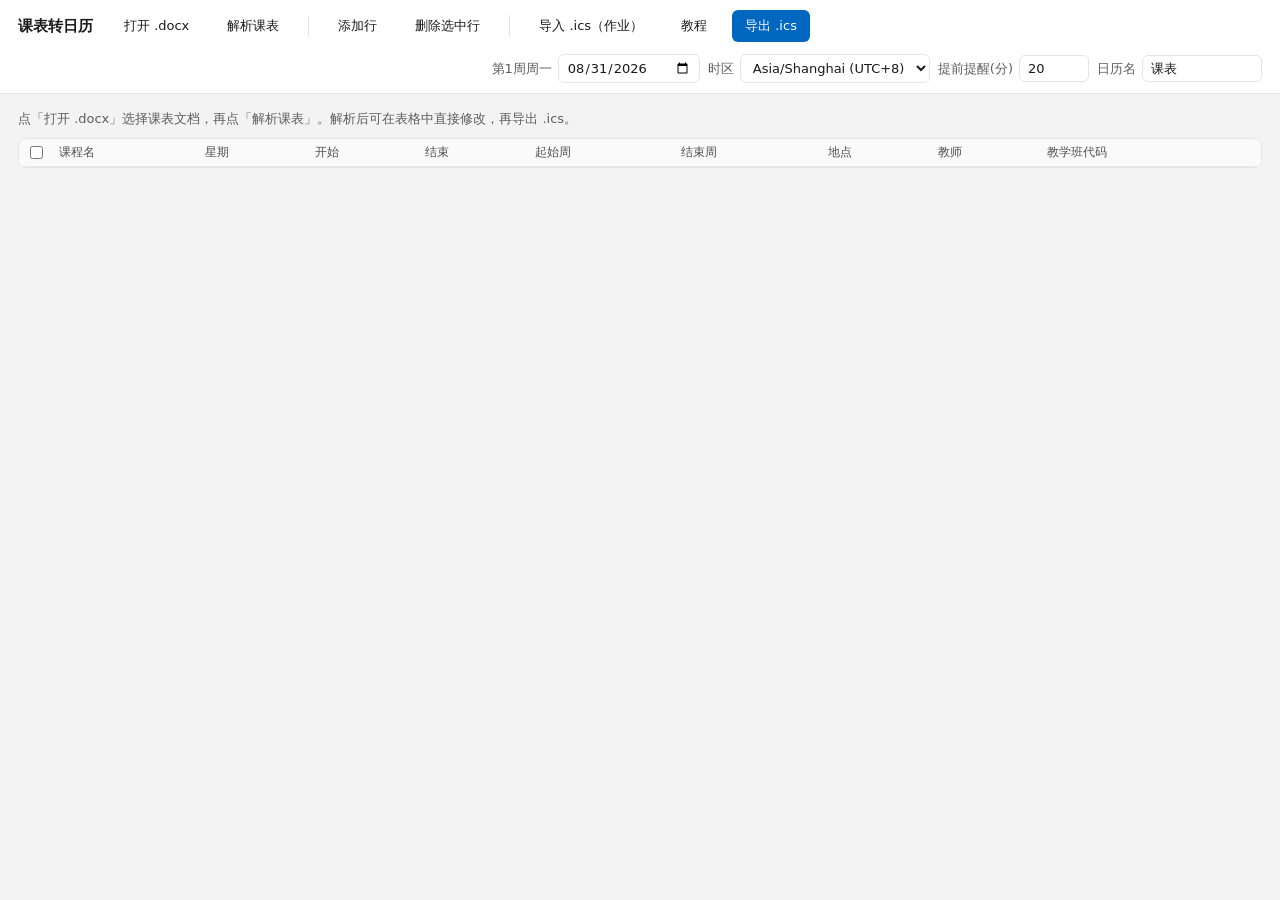
==== index.html @ 14f65624 "Add files via upload" ====
<!DOCTYPE html>
<html lang="zh-CN">
<head>
<meta charset="UTF-8">
<meta name="viewport" content="width=device-width, initial-scale=1.0">
<title>课表转日历 — docx → Outlook .ics</title>
<link rel="stylesheet" href="style.css">
</head>
<body>
<header>
  <span class="title">课表转日历</span>
  <input type="file" id="fileInput" accept=".docx" style="display:none">
  <input type="file" id="icsInput" accept=".ics" style="display:none">
  <button class="btn" id="btnOpen">打开 .docx</button>
  <button class="btn" id="btnParse">解析课表</button>
  <span class="sep"></span>
  <button class="btn" id="btnAdd">添加行</button>
  <button class="btn danger" id="btnDel">删除选中行</button>
  <span class="sep"></span>
  <button class="btn" id="btnImportIcs">导入 .ics（作业）</button>
  <button class="btn" id="btnTutorial">教程</button>
  <button class="btn primary" id="btnExport">导出 .ics</button>

  <div class="settings">
    <label>第1周周一 <input type="date" id="firstMon" value="2026-08-31"></label>
    <label>时区
      <select id="tz">
        <option value="Asia/Shanghai">Asia/Shanghai (UTC+8)</option>
        <option value="floating">不指定时区（浮动）</option>
      </select>
    </label>
    <label>提前提醒(分) <input type="number" id="remind" value="20" min="0" max="240" style="width:70px"></label>
    <label>日历名 <input type="text" id="calName" value="课表" style="width:120px"></label>
  </div>
</header>

<main>
  <div class="hint" id="hint">点「打开 .docx」选择课表文档，再点「解析课表」。解析后可在表格中直接修改，再导出 .ics。</div>
  <div class="table-wrap">
    <table id="grid">
      <thead>
        <tr>
          <th class="ctr"><input type="checkbox" id="checkAll" title="全选"></th>
          <th>课程名</th><th>星期</th><th>开始</th><th>结束</th>
          <th>起始周</th><th>结束周</th><th>地点</th><th>教师</th><th>教学班代码</th>
        </tr>
      </thead>
      <tbody id="tbody"></tbody>
    </table>
  </div>
</main>

<dialog class="modal" id="modal">
  <div class="modal-head"><span>使用教程</span><button class="btn" id="modalClose">我知道了</button></div>
  <div class="modal-body">
    <h3>课表转日历 · 使用教程</h3>
    <p>把教务系统导出的 Word 课表（.docx）转换成 Outlook 日历（.ics）。流程：导出课表(.docx) → 打开 → 解析 → 校对 → 设置 → 导出 .ics → 导入 Outlook。</p>
    <h3>0. 先从 i西湖 导出课表（得到 .docx）</h3>
    <p>打开 i西湖：工作台 → 教务系统 → 我的课表 → 打印 → 导出 → 导出至一个 Word 文件。</p>
    <p>把导出的 .docx 保存并传到电脑上（微信文件传输助手 / 网盘 / 数据线均可）。</p>
    <h3>1. 打开课表</h3>
    <p>点击「打开 .docx」选择刚从 i西湖 导出的 Word 课表文件。</p>
    <h3>2. 解析课表</h3>
    <p>点击「解析课表」。程序会自动定位「星期一…星期日」各列，解析出课程名、星期、上下课时间、起止周次、上课地点、任课教师和教学班代码。</p>
    <h3>3. 校对与修改</h3>
    <p>在表格中逐行检查并直接修改；「添加行」「删除选中行」用于增删条目。同一门课每周上多次、或分不同周次，应各占一行；地点有多个教室时用「 / 」分隔。</p>
    <h3>4. 设置导出参数</h3>
    <p>「第1周周一」填学期第一周星期一的日期；「时区」默认 Asia/Shanghai (UTC+8)；「提前提醒」为课程开始前多少分钟提醒（0 不提醒）；「日历名」为导入 Outlook 后的日历名称。</p>
    <h3>5. 导出 .ics</h3>
    <p>点击「导出 .ics」即可下载日历文件，可直接导入 Outlook。</p>
    <h3>6. 导入 Outlook（建议导入为独立日历）</h3>
    <p>网页版：日历 → 添加日历 → 从文件上传。想要独立日历，可先「添加日历 → 创建空白日历」命名，再上传 .ics 并选择导入到该新建日历。</p>
    <p>手机版：日历 → 左上角头像/菜单 → 设置(齿轮) → 添加日历 → 从文件上传，导入时选择「新建日历」。</p>
    <p>桌面版：文件 → 打开和导出 → 导入/导出 → 导入 iCalendar (.ics) 文件，并选择「作为新日历导入」。</p>
    <h3>7. 从 Canvas 导入作业（可选）</h3>
    <p>打开 i西湖：工作台 → Canvas 学习系统 → 日历 → 日历源(Calendar Feed) → 复制 ICS 地址。</p>
    <p>在电脑浏览器打开该地址会下载一个 .ics 文件；回到本工具点「导入 .ics（作业）」，选择该文件即可。</p>
    <p>作业会按截止时间追加到表格里，和课表一起导出成同一个日历。注意：请先设好「第1周周一」，早于该日期的作业会被跳过；导入后请核对截止时间。</p>
    <h3>常见问题</h3>
    <p class="faq-q">· 解析结果不对或漏课程？</p>
    <p>个别课表排版特殊，直接在表格中修改相应行即可，无需重新解析。</p>
    <p class="faq-q">· 某门课一周上两次或分周次？</p>
    <p>拆成两行分别填写，程序会生成独立的周重复事件。</p>
    <p class="faq-q">· 导入后时间错乱？</p>
    <p>确认「时区」选了 Asia/Shanghai，且「第1周周一」日期正确。</p>
    <p class="faq-q">· 如何删除已导入的旧日历？</p>
    <p>网页版：左侧“我的日历”中悬停该日历 → 「⋯」→ 移除；若并入了默认日历，则逐条删除旧事件。手机版：日历 → 菜单 → 点日历旁 ⓘ → 删除日历。桌面版：右键该日历 → 删除。</p>
  </div>
</dialog>

<script src="app.js"></script>
</body>
</html>
---- style.css ----
:root {
    --bg: #f3f3f3;
    --card: #ffffff;
    --line: #e5e5e5;
    --text: #1b1b1b;
    --muted: #5d5d5d;
    --hover: #f3f3f3;
    --accent: #0067c0;
    --accent-hover: #1975c5;
  }
  * { box-sizing: border-box; }
  body {
    margin: 0;
    font-family: "Segoe UI", "Microsoft YaHei", system-ui, sans-serif;
    background: var(--bg);
    color: var(--text);
    font-size: 14px;
  }
  header {
    background: var(--card);
    border-bottom: 1px solid var(--line);
    padding: 10px 18px;
    display: flex;
    align-items: center;
    gap: 12px;
    flex-wrap: wrap;
  }
  header .title { font-weight: 600; font-size: 15px; margin-right: 6px; white-space: nowrap; }
  .btn {
    border: 1px solid transparent;
    background: transparent;
    color: var(--text);
    padding: 6px 12px;
    border-radius: 6px;
    cursor: pointer;
    font-size: 13px;
    font-family: inherit;
    white-space: nowrap;
  }
  .btn:hover { background: var(--hover); }
  .btn.primary { background: var(--accent); color: #fff; }
  .btn.primary:hover { background: var(--accent-hover); }
  .btn.danger:hover { background: #fde7e9; }
  .sep { width: 1px; height: 22px; background: var(--line); margin: 0 4px; }
  .settings {
    display: flex; align-items: center; gap: 8px; flex-wrap: wrap;
    margin-left: auto;
  }
  .settings label { display: flex; align-items: center; gap: 6px; color: var(--muted); font-size: 13px; }
  .settings input, .settings select {
    border: 1px solid var(--line); border-radius: 6px; padding: 5px 8px;
    font-family: inherit; font-size: 13px; background: #fff; color: var(--text);
  }
  main { padding: 16px 18px; }
  .hint { color: var(--muted); font-size: 13px; margin-bottom: 10px; }
  .table-wrap {
    background: var(--card); border: 1px solid var(--line); border-radius: 8px; overflow: auto;
  }
  table { border-collapse: collapse; width: 100%; min-width: 1080px; }
  th, td { border-bottom: 1px solid var(--line); padding: 4px 6px; text-align: left; }
  th {
    background: #fafafa; color: #505050; font-weight: 500; font-size: 12px;
    position: sticky; top: 0; z-index: 1;
  }
  tbody tr:hover { background: #fafafa; }
  td input, td select {
    width: 100%; border: 1px solid transparent; background: transparent;
    font-family: inherit; font-size: 13px; color: var(--text); padding: 5px 6px; border-radius: 4px;
  }
  td input:hover, td select:hover { background: #f9f9f9; }
  td input:focus, td select:focus { outline: none; border-color: var(--accent); background: #fff; }
  td input.del-check { width: 16px; height: 16px; cursor: pointer; }
  .ctr { width: 34px; text-align: center; }
  dialog.modal { border: none; border-radius: 10px; padding: 0; width: 720px; max-width: 94vw; height: 82vh; box-shadow: 0 20px 50px rgba(0,0,0,.3); }
  .modal-head { display: flex; align-items: center; justify-content: space-between; padding: 14px 20px; border-bottom: 1px solid var(--line); }
  .modal-head span { font-weight: 600; font-size: 16px; }
  .modal-body { padding: 16px 22px; overflow: auto; height: calc(100% - 60px); color: #222; line-height: 1.7; }
  .modal-body h3 { font-size: 15px; margin: 16px 0 6px; }
  .modal-body p { margin: 4px 0; }
  .modal-body .faq-q { font-weight: 600; margin-top: 12px; }
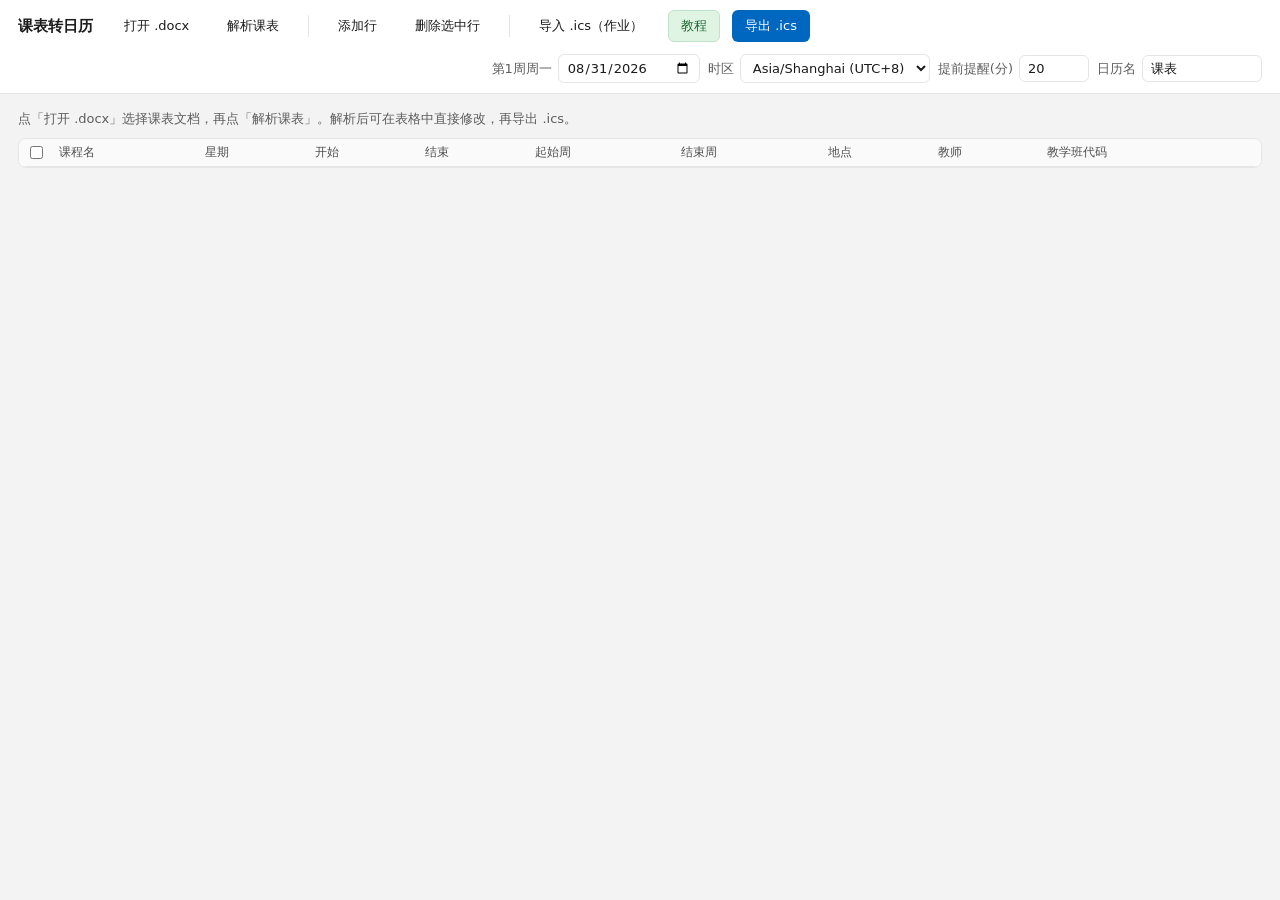
==== commit 7be87248: "Add files via upload" ====
--- a/index.html
+++ b/index.html
@@ -18,7 +18,7 @@
   <button class="btn danger" id="btnDel">删除选中行</button>
   <span class="sep"></span>
   <button class="btn" id="btnImportIcs">导入 .ics（作业）</button>
-  <button class="btn" id="btnTutorial">教程</button>
+  <button class="btn tutorial" id="btnTutorial">教程</button>
   <button class="btn primary" id="btnExport">导出 .ics</button>
 
   <div class="settings">
--- a/style.css
+++ b/style.css
@@ -41,6 +41,8 @@
   .btn.primary { background: var(--accent); color: #fff; }
   .btn.primary:hover { background: var(--accent-hover); }
   .btn.danger:hover { background: #fde7e9; }
+  .btn.tutorial { background: #e0f4e3; color: #1e6b35; border: 1px solid #bfe3c8; }
+  .btn.tutorial:hover { background: #cdecd5; }
   .sep { width: 1px; height: 22px; background: var(--line); margin: 0 4px; }
   .settings {
     display: flex; align-items: center; gap: 8px; flex-wrap: wrap;
